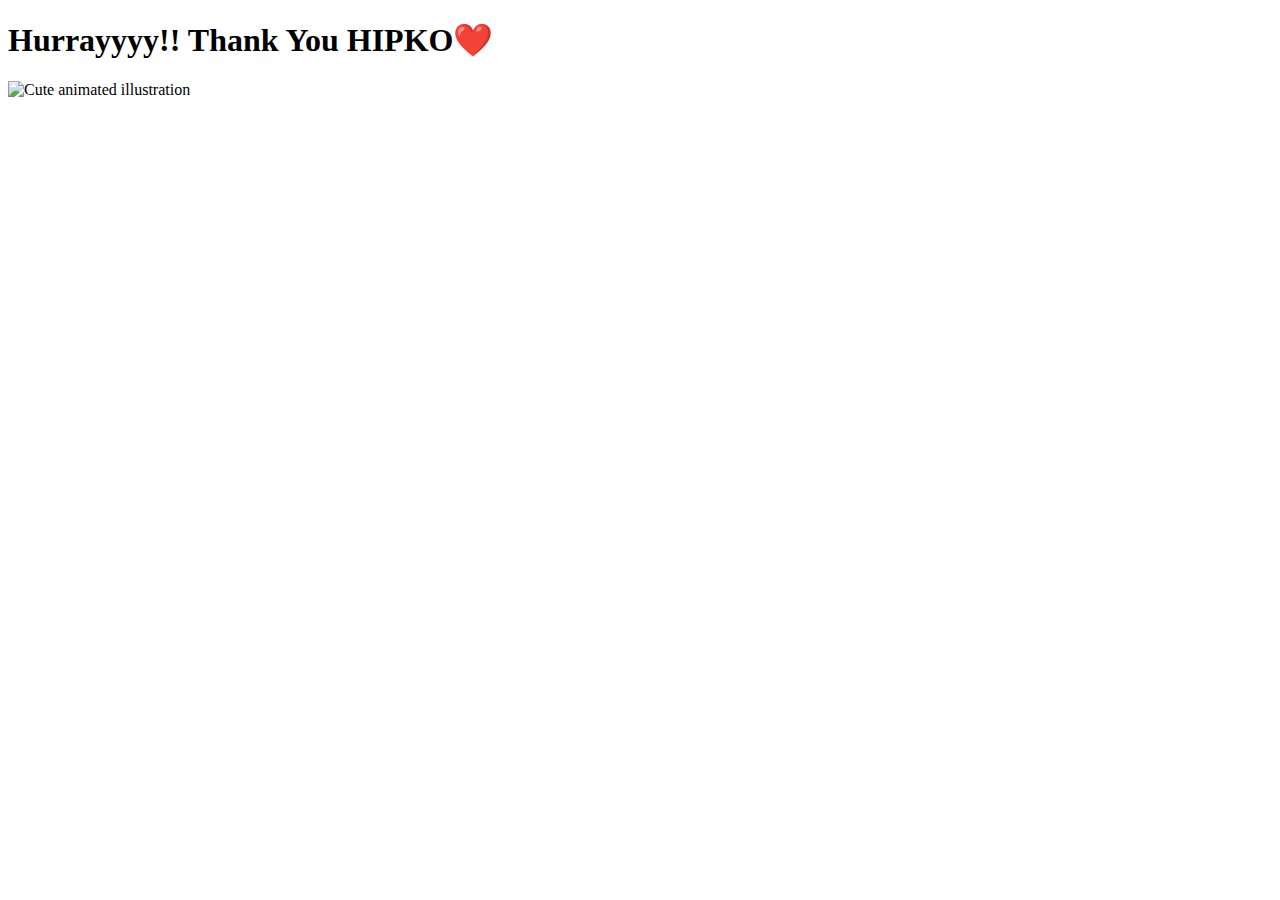
==== yes.html @ 32d3f256 "Create yes.html" ====
<!DOCTYPE html>
<html lang="en">
    <head>
        <link rel="stylesheet" href="./yes_style.css">
        
    </head> 
    <body>
        <div class="container">
            <div >
                <h1 class = "header_text">Hurrayyyy!! Thank You HIPKO❤️ </h1>
            </div>
            <div class="gif_container">
                <img src="https://media0.giphy.com/media/T86i6yDyOYz7J6dPhf/giphy.gif" alt="Cute animated illustration">
            </div>
        </div>
       
    </body> 
</html>
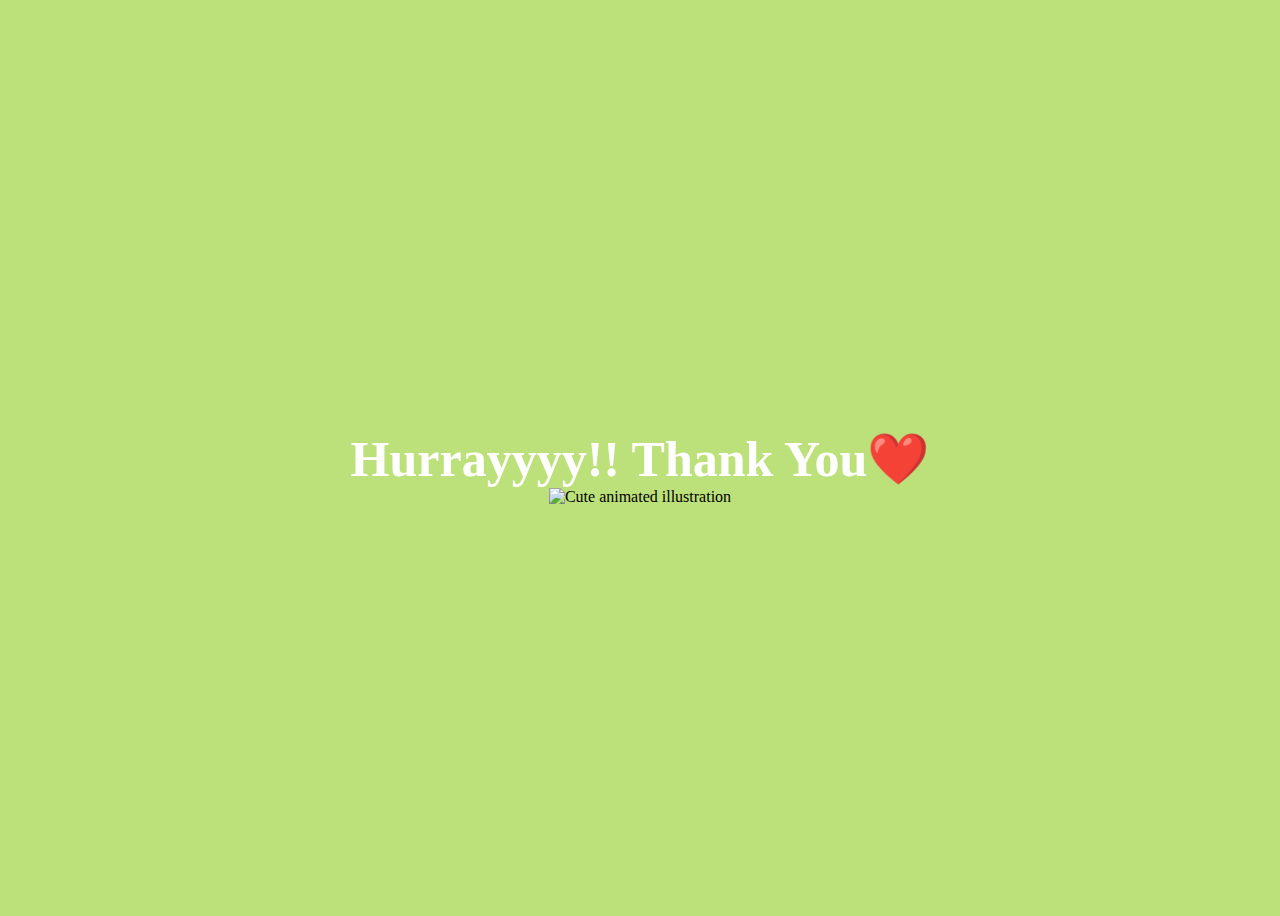
==== commit f446b82e: "Update yes.html" ====
--- a/yes.html
+++ b/yes.html
@@ -7,7 +7,7 @@
     <body>
         <div class="container">
             <div >
-                <h1 class = "header_text">Hurrayyyy!! Thank You HIPKO❤️ </h1>
+                <h1 class = "header_text">Hurrayyyy!! Thank You❤️ </h1>
             </div>
             <div class="gif_container">
                 <img src="https://media0.giphy.com/media/T86i6yDyOYz7J6dPhf/giphy.gif" alt="Cute animated illustration">
--- a/yes_style.css
+++ b/yes_style.css
@@ -0,0 +1,23 @@
+body {
+    display: flex;
+    justify-content: center;
+    align-items: center;
+    height: 100vh;
+    background-color: rgb(189, 225, 122);
+}
+
+.header_text {
+    font-family: 'Nunito';
+    font-size: 50px;
+    font-weight: bold;
+    color: white;
+    text-align: center;
+    margin-top: 20px;
+    margin-bottom: 0px;
+}
+
+.gif_container {
+    display: flex;
+    justify-content: center;
+    align-items: center;
+}
